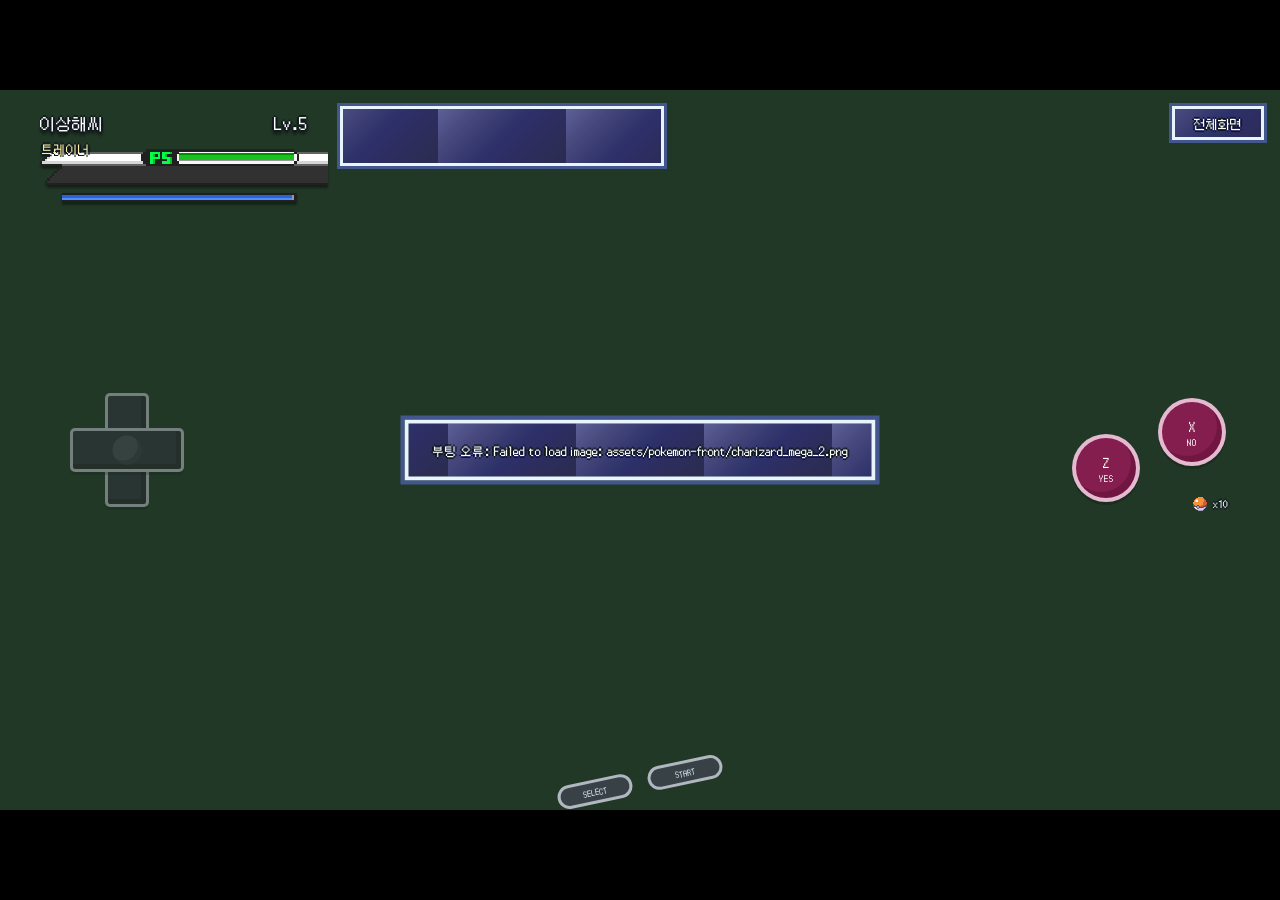
==== index.html @ c62c64cd "Add files via upload" ====
<!doctype html>
<html lang="ko">
<head>
  <meta charset="utf-8">
  <meta name="viewport" content="width=device-width, initial-scale=1, maximum-scale=1, user-scalable=no">
  <title>과학자 RPG</title>
  <link rel="stylesheet" href="style.css">
</head>
<body>
  <main id="gameRoot" class="game-root">
    <section id="screenFrame" class="screen-frame" aria-label="과학자 RPG 게임 화면">
      <canvas id="gameCanvas" width="1280" height="720" aria-label="게임 필드"></canvas>

      <button id="fullscreenBtn" class="fullscreen-button" type="button" aria-label="전체화면 전환">
        전체화면
      </button>

      <div class="player-hud" aria-label="현재 포켓몬 상태">
        <div class="hud-title">
          <strong id="playerName">이상해씨</strong>
          <span id="playerLevel">Lv.5</span>
        </div>
        <span id="playerMode" class="player-mode">트레이너</span>
        <div class="databox-hp"><div id="hpFill"></div></div>
        <div class="databox-exp"><div id="expFill"></div></div>
      </div>

      <div class="move-hud">
        <div id="moveCooldownList" class="move-cooldown-list" aria-label="Move cooldowns"></div>
      </div>

      <div id="collectionPanel" class="collection-panel" hidden></div>
      <div id="partyPanel" class="party-panel" aria-label="파티 포켓몬"></div>

      <div id="levelToast" class="level-toast" hidden>LEVEL UP!</div>
      <div id="messageBox" class="message-box" hidden></div>

      <div id="levelChoiceOverlay" class="level-choice-overlay" hidden>
        <section class="level-choice-box" aria-label="Level up choices">
          <p class="choice-eyebrow">LEVEL UP!</p>
          <h1 id="choiceTitle">이상해씨 Lv.6</h1>
          <div id="choiceCards" class="choice-cards"></div>
        </section>
      </div>

      <div id="mainMenuOverlay" class="menu-overlay" hidden>
        <section class="menu-window" aria-label="Pokemon game menu">
          <div id="menuRoot"></div>
        </section>
      </div>

      <div id="survivalHud" class="survival-hud" hidden></div>
      <div id="survivalResult" class="game-over" hidden>
        <div class="game-over-box">
          <h1>15분 생존 성공!</h1>
          <p id="survivalResultStats"></p>
          <button id="survivalReturnBtn" type="button">허브로 돌아가기</button>
        </div>
      </div>
      <div id="debugPanel" class="debug-panel" hidden></div>
      <div id="bootStatus" class="boot-status">게임을 불러오는 중...</div>

      <div id="gameOver" class="game-over" hidden>
        <div class="game-over-box">
          <h1>더 싸울 수 있는 포켓몬이 없습니다!</h1>
          <button id="restartBtn" type="button">다시 시작</button>
        </div>
      </div>

      <div class="gameboy-controls" aria-label="Game Boy controls">
        <div class="touch-zone" aria-label="Virtual d-pad">
          <div id="joystick" class="joystick">
            <div id="joystickKnob" class="joystick-knob"></div>
          </div>
        </div>

        <div class="face-buttons" aria-label="Action buttons">
          <button id="switchActionBtn" class="gb-button z-button" type="button">
            <strong>Z</strong>
            <span id="switchActionLabel">YES</span>
          </button>
          <button id="ballActionBtn" class="gb-button x-button" type="button">
            <strong>X</strong>
            <span id="xActionLabel">NO</span>
          </button>
          <span class="ball-counter" aria-label="보유 몬스터볼">
            <img src="assets/items/pokeball.png" alt="">
            <strong id="ballCount">x10</strong>
          </span>
        </div>

        <div class="system-buttons" aria-label="Menu buttons">
          <button id="partyActionBtn" class="system-button" type="button">SELECT</button>
          <button id="menuActionBtn" class="system-button" type="button">START</button>
        </div>
      </div>
    </section>
  </main>

  <script>
    const setBootStatus = (message) => {
      const bootStatus = document.getElementById("bootStatus");
      if (bootStatus) bootStatus.textContent = message;
    };
    window.addEventListener("error", (event) => {
      window.__bootError = `${event.message} @ ${event.filename}:${event.lineno}`;
      document.body.dataset.bootError = window.__bootError;
      setBootStatus(`부팅 오류: ${window.__bootError}`);
    });
    window.addEventListener("unhandledrejection", (event) => {
      window.__bootError = String(event.reason && event.reason.message ? event.reason.message : event.reason);
      document.body.dataset.bootError = window.__bootError;
      setBootStatus(`부팅 오류: ${window.__bootError}`);
    });
  </script>
  <script src="js/data/moveData.js"></script>
  <script src="js/data/pokemonData.js"></script>
  <script src="js/data/battleRewardData.js"></script>
  <script src="js/data/growthData.js"></script>
  <script src="js/data/anilAdapter.js"></script>
  <script src="js/data/itemData.js"></script>
  <script src="js/data/ballData.js"></script>
  <script src="js/data/moveVisualAdapter.js"></script>
  <script src="js/data/upgradeData.js"></script>
  <script src="js/data/mapData.js"></script>
  <script src="js/assets.js"></script>
  <script src="js/input.js"></script>
  <script src="js/camera.js"></script>
  <script src="js/entities/entity.js"></script>
  <script src="js/entities/trainer.js"></script>
  <script src="js/entities/playerPokemon.js"></script>
  <script src="js/entities/wildPokemon.js"></script>
  <script src="js/systems/statSystem.js"></script>
  <script src="js/systems/evolutionSystem.js"></script>
  <script src="js/systems/movementSystem.js"></script>
  <script src="js/systems/combatSystem.js"></script>
  <script src="js/systems/captureSystem.js"></script>
  <script src="js/systems/spawnSystem.js"></script>
  <script src="js/systems/survivalSystem.js"></script>
  <script src="js/systems/partyBattleSystem.js"></script>
  <script src="js/systems/upgradeSystem.js"></script>
  <script src="js/ui/uiManager.js"></script>
  <script src="js/game.js"></script>
  <script src="js/main.js"></script>
</body>
</html>
---- style.css ----
:root {
  color-scheme: dark;
  --ink: #f8fbff;
  --menu-ink: #17233c;
  --screen-scale: 1;
  --hp-row: 0px;
  --ui-shadow: 0 2px 0 #101820, 2px 0 0 #101820, -2px 0 0 #101820, 0 -2px 0 #101820;
}

@font-face {
  font-family: "FusionPokemon";
  src: url("assets/fonts/power_clear.otf") format("opentype");
  font-weight: 400 800;
  font-style: normal;
  font-display: swap;
}

@font-face {
  font-family: "FusionPokemon";
  src: url("assets/fonts/power_clear_bold.otf") format("opentype");
  font-weight: 900;
  font-style: normal;
  font-display: swap;
}

* {
  box-sizing: border-box;
  letter-spacing: 0;
}

html,
body {
  width: 100%;
  height: 100%;
  margin: 0;
  overflow: hidden;
  overscroll-behavior: none;
  touch-action: none;
}

body {
  background: #000;
  color: var(--ink);
  font-family: "FusionPokemon", "Segoe UI", sans-serif;
}

button {
  font: inherit;
}

[hidden] {
  display: none !important;
}

.game-root,
.game-root:fullscreen {
  position: relative;
  width: 100vw;
  height: 100vh;
  overflow: hidden;
  background: #000;
}

.game-root:fullscreen::backdrop {
  background: #000;
}

.screen-frame {
  position: absolute;
  left: 50%;
  top: 50%;
  width: 1280px;
  height: 720px;
  overflow: hidden;
  background: #223827;
  transform: translate(-50%, -50%) scale(var(--screen-scale));
  transform-origin: center;
}

#gameCanvas {
  width: 1280px;
  height: 720px;
  display: block;
  image-rendering: pixelated;
}

.fullscreen-button {
  position: absolute;
  z-index: 5;
  top: 16px;
  right: 16px;
  min-width: 92px;
  height: 34px;
  padding: 0 14px;
  color: #fff;
  background: url("assets/ui/window-fill.png") center / 128px 128px;
  border: 3px solid #e8f5ff;
  outline: 3px solid #43568e;
  cursor: pointer;
  font-size: 18px;
  font-weight: 900;
  text-shadow: var(--ui-shadow);
}

.fullscreen-button:active {
  transform: translateY(2px);
}

.player-hud {
  position: absolute;
  z-index: 4;
  left: 16px;
  top: 16px;
  width: 312px;
  height: 101px;
  color: #fff;
  background: url("assets/ui/anil-databox-normal.png") 0 0 / 312px 101px no-repeat;
  image-rendering: pixelated;
  filter: drop-shadow(0 3px 1px rgba(0, 0, 0, 0.42));
}

.hud-title {
  position: absolute;
  left: 24px;
  right: 20px;
  top: 5px;
  display: flex;
  align-items: center;
  justify-content: space-between;
  gap: 12px;
  font-size: 23px;
  font-weight: 900;
  text-shadow: var(--ui-shadow);
}

.hud-title strong {
  max-width: 188px;
  overflow: hidden;
  text-overflow: ellipsis;
  white-space: nowrap;
}

.player-mode {
  position: absolute;
  left: 26px;
  top: 34px;
  color: #fff4a6;
  font-size: 17px;
  font-weight: 900;
  text-shadow: var(--ui-shadow);
}

.databox-hp,
.databox-exp {
  position: absolute;
  overflow: hidden;
}

.databox-hp {
  left: 163px;
  top: 47px;
  width: 115px;
  height: 7px;
}

.databox-hp > div {
  width: 100%;
  height: 7px;
  background: url("assets/ui/anil-overlay-hp.png") 0 var(--hp-row) / 115px 22px no-repeat;
  image-rendering: pixelated;
  transition: width 140ms linear;
}

.databox-exp {
  left: 46px;
  top: 89px;
  width: 230px;
  height: 5px;
}

.databox-exp > div {
  width: 100%;
  height: 5px;
  background: url("assets/ui/anil-overlay-exp.png") 0 0 / 230px 5px no-repeat;
  image-rendering: pixelated;
  transition: width 140ms linear;
}

.party-panel {
  position: absolute;
  z-index: 4;
  left: 340px;
  top: 16px;
  display: grid;
  grid-template-columns: repeat(6, 48px);
  gap: 4px;
  width: 324px;
  height: 60px;
  padding: 6px 8px;
  background: url("assets/ui/window-fill.png") center / 128px 128px;
  border: 3px solid #e8f5ff;
  outline: 3px solid #43568e;
}

.party-slot {
  position: relative;
  width: 44px;
  height: 44px;
  overflow: hidden;
  background: rgba(12, 25, 54, 0.62);
  border: 2px solid rgba(196, 224, 255, 0.62);
}

.party-slot img {
  position: absolute;
  left: 50%;
  top: 50%;
  width: 64px;
  height: 64px;
  object-fit: none;
  object-position: 0 0;
  image-rendering: pixelated;
  transform: translate(-50%, -50%);
}

.party-slot.empty::before {
  content: "";
  position: absolute;
  inset: 7px;
  opacity: 0.48;
  background: url("assets/ui/anil-battle-ball-empty.png") center / contain no-repeat;
  image-rendering: pixelated;
}

.party-slot.selected {
  border-color: #ffef71;
}

.party-slot.active::after {
  content: "";
  position: absolute;
  top: 2px;
  right: 2px;
  width: 9px;
  height: 9px;
  background: #5bea74;
  border: 2px solid #17361e;
}

.party-slot.fainted {
  filter: grayscale(1);
  opacity: 0.55;
}

.party-hp {
  position: absolute;
  left: 3px;
  right: 3px;
  bottom: 2px;
  height: 4px;
  overflow: hidden;
  background: url("assets/ui/party/hp-back.png") 0 0 / 100% 100% no-repeat;
}

.party-hp > span {
  display: block;
  height: 100%;
  background: url("assets/ui/party/hp.png") 0 0 / 100% 12px no-repeat;
}

.move-hud {
  position: absolute;
  z-index: 5;
  right: 18px;
  bottom: 16px;
  width: 290px;
  color: #fff;
  text-shadow: var(--ui-shadow);
}

.survival-hud {
  position: absolute;
  z-index: 5;
  top: 76px;
  right: 20px;
  width: 346px;
  white-space: pre-line;
  font-size: 22px;
  line-height: 1.35;
  font-weight: 900;
  color: #fff;
  text-shadow: var(--ui-shadow);
  pointer-events: none;
}

.move-cooldown-list {
  display: grid;
  gap: 5px;
}

.move-cooldown-row {
  display: grid;
  grid-template-columns: minmax(150px, 1fr) 126px;
  align-items: center;
  gap: 8px;
  min-height: 26px;
  font-size: 24px;
  font-weight: 900;
}

.move-label {
  overflow: hidden;
  text-overflow: ellipsis;
  white-space: nowrap;
}

.move-cooldown-row .meter {
  height: 8px;
  overflow: hidden;
  background: url("assets/ui/anil-overlay-hp-back.png") 0 0 / 126px 8px no-repeat;
  image-rendering: pixelated;
}

.move-cooldown-row .meter > div {
  height: 100%;
  background: url("assets/ui/anil-overlay-exp.png") 0 0 / 126px 8px no-repeat;
  transition: width 100ms linear;
}

.move-cooldown-row.ready .meter > div {
  background-image: url("assets/ui/anil-overlay-hp.png");
  background-size: 126px 24px;
}

.move-cooldown-row.empty {
  opacity: 0.28;
}

.move-index,
.move-time {
  display: none;
}

.collection-panel {
  display: none;
}

.message-box {
  position: absolute;
  z-index: 7;
  left: 50%;
  bottom: 58px;
  width: 560px;
  min-height: 58px;
  transform: translateX(-50%);
  padding: 13px 24px 12px;
  overflow: hidden;
  color: #fff;
  background: url("assets/ui/window-fill.png") center / 128px 128px;
  border: 4px solid #e8f5ff;
  outline: 3px solid #43568e;
  font-size: 21px;
  font-weight: 900;
  line-height: 1.25;
  text-shadow: var(--ui-shadow);
  pointer-events: none;
}

.level-toast {
  position: absolute;
  z-index: 7;
  left: 50%;
  top: 112px;
  transform: translateX(-50%);
  padding: 12px 22px;
  color: #fff4a6;
  background: url("assets/ui/window-fill.png") center / 128px 128px;
  border: 4px solid #e8f5ff;
  outline: 3px solid #43568e;
  font-size: 20px;
  font-weight: 900;
  text-shadow: var(--ui-shadow);
}

.fullscreen-button,
.player-hud,
.party-panel,
.message-box,
.level-toast,
.menu-window,
.choice-card,
.game-over-box,
.menu-icon,
.item-icon,
.party-menu-icon,
.type-icon {
  image-rendering: pixelated;
}

.gameboy-controls {
  position: absolute;
  inset: 0;
  z-index: 6;
  pointer-events: none;
}

.touch-zone {
  position: absolute;
  left: 54px;
  top: 50%;
  width: 146px;
  height: 146px;
  display: grid;
  place-items: center;
  transform: translateY(-50%);
  touch-action: none;
  pointer-events: auto;
}

.joystick {
  position: relative;
  width: 122px;
  height: 122px;
  opacity: 0.56;
}

.joystick::before,
.joystick::after {
  content: "";
  position: absolute;
  left: 50%;
  top: 50%;
  background: #30343b;
  border: 3px solid rgba(229, 238, 246, 0.72);
  border-radius: 5px;
  box-shadow: inset -5px -5px 0 rgba(0, 0, 0, 0.22), 0 3px 0 rgba(0, 0, 0, 0.2);
  transform: translate(-50%, -50%);
}

.joystick::before {
  width: 38px;
  height: 108px;
}

.joystick::after {
  width: 108px;
  height: 38px;
}

.joystick-knob {
  position: absolute;
  z-index: 2;
  left: 50%;
  top: 50%;
  width: 29px;
  height: 29px;
  transform: translate(-50%, -50%);
  border-radius: 50%;
  background: #454a52;
  box-shadow: inset -4px -4px 0 rgba(0, 0, 0, 0.2);
}

.face-buttons {
  position: absolute;
  right: 54px;
  top: 50%;
  display: flex;
  gap: 18px;
  align-items: center;
  transform: translateY(-50%);
  pointer-events: auto;
}

.gb-button {
  width: 68px;
  height: 68px;
  display: grid;
  place-items: center;
  align-content: center;
  gap: 1px;
  color: #fff;
  background: rgba(164, 23, 91, 0.76);
  border: 4px solid rgba(255, 230, 245, 0.78);
  border-radius: 50%;
  box-shadow: inset -5px -6px 0 rgba(65, 6, 32, 0.28), 0 3px 0 rgba(0, 0, 0, 0.2);
  cursor: pointer;
  font-size: 12px;
  font-weight: 900;
}

.gb-button strong {
  font-size: 18px;
  line-height: 1;
}

.z-button {
  transform: translateY(18px);
}

.x-button {
  transform: translateY(-18px);
}

.gb-button:disabled {
  opacity: 0.42;
}

.ball-counter {
  position: absolute;
  right: -2px;
  top: 78px;
  display: flex;
  align-items: center;
  gap: 3px;
  color: #fff;
  font-size: 14px;
  text-shadow: var(--ui-shadow);
  white-space: nowrap;
}

.ball-counter img {
  width: 20px;
  height: 20px;
  object-fit: contain;
  image-rendering: pixelated;
}

.system-buttons {
  position: absolute;
  left: 50%;
  bottom: 16px;
  display: flex;
  gap: 16px;
  transform: translateX(-50%) rotate(-12deg);
  pointer-events: auto;
}

.system-button {
  min-width: 76px;
  height: 24px;
  color: #e6edff;
  background: rgba(65, 70, 84, 0.72);
  border: 3px solid rgba(225, 229, 239, 0.72);
  border-radius: 14px;
  font-size: 11px;
  font-weight: 900;
  cursor: pointer;
}

.menu-overlay,
.level-choice-overlay {
  position: absolute;
  inset: 0;
  z-index: 10;
  display: grid;
  place-items: center;
  background: rgba(3, 9, 13, 0.5);
  pointer-events: none;
}

.menu-window,
.level-choice-box {
  position: relative;
  pointer-events: auto;
}

.menu-window {
  width: 960px;
  height: 720px;
  overflow: hidden;
  color: var(--menu-ink);
  background-position: center;
  background-size: 960px 720px;
  background-repeat: no-repeat;
}

.menu-window--compact {
  width: 400px;
  height: auto;
  min-height: 420px;
  margin-left: auto;
  margin-right: 28px;
  padding: 28px;
  align-self: center;
  background: url("assets/ui/window-fill.png") center / 128px 128px;
  border: 4px solid #e8f5ff;
  outline: 4px solid #43568e;
}

.menu-overlay[data-view="pokemon"] .menu-window {
  background-image: url("assets/ui/party/bg.png");
}

.menu-overlay[data-view="summary"] .menu-window {
  background-image: url("assets/ui/summary/info.png");
}

.menu-overlay[data-view="summary"][data-summary-page="stats"] .menu-window {
  background-image: url("assets/ui/summary/stats.png");
}

.menu-overlay[data-view="summary"][data-summary-page="moves"] .menu-window {
  background-image: url("assets/ui/summary/moves.png");
}

.menu-overlay[data-view="bag"] .menu-window,
.menu-overlay[data-view="bagTarget"] .menu-window {
  background-image: url("assets/ui/bag/bg.png");
}

.menu-overlay[data-view="pokedex"] .menu-window {
  background-image: url("assets/ui/pokedex/bg.png");
}

.menu-overlay[data-view="mart"] .menu-window {
  background-image: url("assets/ui/mart/bg.png");
}

#menuRoot {
  position: relative;
  width: 100%;
  height: 100%;
}

.menu-title {
  color: #fff;
  font-size: 26px;
  font-weight: 900;
  text-shadow: var(--ui-shadow);
}

.menu-window--compact .menu-title {
  margin: 0 0 16px 8px;
}

.menu-list {
  display: grid;
  gap: 5px;
}

.menu-option,
.menu-action,
.party-menu-row,
.pokedex-row,
.item-row,
.area-row {
  position: relative;
  border: 0;
  cursor: pointer;
  font-weight: 900;
}

.menu-option,
.menu-action {
  font-size: 22px;
  min-height: 46px;
  padding: 5px 14px 5px 42px;
  color: #fff;
  background: rgba(11, 27, 57, 0.62);
  text-align: left;
  text-shadow: var(--ui-shadow);
}

[data-selectable].is-selected::before {
  content: "";
  position: absolute;
  z-index: 3;
  left: 10px;
  top: 50%;
  width: 12px;
  height: 28px;
  background: url("assets/ui/selection-arrow.png") center / 12px 28px no-repeat;
  image-rendering: pixelated;
  transform: translateY(-50%);
}

.menu-option.is-selected,
.menu-action.is-selected {
  color: #fff6a7;
  background: rgba(41, 79, 136, 0.9);
}

.menu-option:disabled,
.menu-action:disabled,
.item-row:disabled,
.party-menu-row:disabled {
  opacity: 0.42;
  cursor: default;
}

.menu-option-content {
  display: flex;
  align-items: center;
  gap: 12px;
}

.menu-icon,
.item-icon {
  width: 28px;
  height: 28px;
  object-fit: contain;
}

.menu-help {
  margin-top: 14px;
  color: #dfe9ff;
  font-size: 14px;
  text-align: center;
  text-shadow: var(--ui-shadow);
}

.party-screen .menu-title,
.pokedex-screen .menu-title,
.bag-screen .menu-title,
.mart-screen .menu-title,
.summary-screen .menu-title {
  position: absolute;
  z-index: 2;
  left: 30px;
  top: 20px;
}

.party-menu-list {
  position: absolute;
  left: 36px;
  right: 36px;
  top: 82px;
  bottom: 76px;
  display: grid;
  grid-template-columns: 1fr 1fr;
  grid-auto-rows: 150px;
  gap: 8px 10px;
}

.party-menu-row {
  display: grid;
  grid-template-columns: 76px 1fr;
  grid-template-rows: 1fr auto 8px;
  align-items: center;
  min-height: 150px;
  padding: 18px 20px 18px 44px;
  color: #f5fff6;
  background: url("assets/ui/party/panel-rect.png") center / 100% 100% no-repeat;
  text-align: left;
  text-shadow: var(--ui-shadow);
}

.party-menu-row:nth-child(even) {
  background-image: url("assets/ui/party/panel-round.png");
}

.party-menu-row.is-selected {
  background-image: url("assets/ui/party/panel-rect-selected.png");
}

.party-menu-row:nth-child(even).is-selected {
  background-image: url("assets/ui/party/panel-round-selected.png");
}

.party-menu-row.fainted {
  background-image: url("assets/ui/party/panel-rect-faint.png");
}

.party-menu-row:nth-child(even).fainted {
  background-image: url("assets/ui/party/panel-round-faint.png");
}

.party-menu-row.fainted.is-selected {
  background-image: url("assets/ui/party/panel-rect-faint-selected.png");
}

.party-menu-row:nth-child(even).fainted.is-selected {
  background-image: url("assets/ui/party/panel-round-faint-selected.png");
}

.party-menu-icon {
  grid-row: 1 / 4;
  width: 64px;
  height: 64px;
  object-fit: none;
  object-position: 0 0;
}

.party-menu-name {
  align-self: end;
  font-size: 22px;
}

.party-menu-meta {
  align-self: start;
  display: flex;
  justify-content: space-between;
  gap: 8px;
  margin-top: 4px;
  font-size: 18px;
}

.inline-hp {
  grid-column: 2;
  height: 8px;
  overflow: hidden;
  background: url("assets/ui/party/hp-back.png") 0 0 / 100% 100% no-repeat;
}

.inline-hp > span {
  display: block;
  height: 100%;
  background: url("assets/ui/party/hp.png") 0 0 / 100% 24px no-repeat;
}

.menu-footer {
  position: absolute;
  right: 34px;
  bottom: 22px;
  display: flex;
  gap: 8px;
}

.menu-footer .menu-action {
  min-width: 124px;
}

.summary-tabs {
  position: absolute;
  z-index: 3;
  right: 30px;
  top: 20px;
  display: flex;
  gap: 4px;
}

.summary-tabs button {
  min-width: 92px;
  height: 36px;
  padding: 0 14px;
  color: #fff;
  background: rgba(10, 66, 112, 0.7);
  border: 2px solid rgba(190, 242, 255, 0.7);
  font-weight: 900;
  text-shadow: var(--ui-shadow);
}

.summary-tabs button.active {
  color: #fff39a;
}

.summary-layout {
  position: absolute;
  inset: 72px 34px 84px;
  display: grid;
  grid-template-columns: 360px 1fr;
  gap: 34px;
  color: #fff;
  text-shadow: var(--ui-shadow);
}

.summary-main {
  position: relative;
  padding: 20px;
}

.summary-sprite-frame {
  width: 192px;
  height: 192px;
  overflow: hidden;
}

.summary-sprite-frame img {
  width: auto;
  height: 192px;
  max-width: none;
  image-rendering: pixelated;
}

.summary-main h2 {
  margin: 8px 0 2px;
  font-size: 28px;
}

.summary-main p,
.summary-details p,
.summary-moves p {
  margin: 6px 0;
  font-size: 20px;
}

.summary-details {
  padding: 26px 28px;
  color: #17324c;
  text-shadow: none;
}

.summary-stat-grid {
  display: grid;
  grid-template-columns: 1fr auto;
  gap: 9px 18px;
  font-size: 21px;
}

.summary-move-list {
  display: grid;
  gap: 8px;
}

.summary-move {
  padding: 11px 14px;
  color: #17324c;
  background: rgba(245, 252, 255, 0.86);
  border-left: 8px solid #2b8faf;
  font-size: 20px;
  text-shadow: none;
}

.bag-content,
.mart-content,
.pokedex-content {
  position: absolute;
  inset: 74px 34px 84px;
}

.bag-art {
  position: absolute;
  left: 56px;
  top: 122px;
  width: 230px;
  height: 230px;
  object-fit: contain;
  image-rendering: pixelated;
}

.bag-money,
.mart-money {
  position: absolute;
  left: 42px;
  bottom: 40px;
  color: #fff;
  font-size: 22px;
  font-weight: 900;
  text-shadow: var(--ui-shadow);
}

.item-list {
  max-height: 400px;
  overflow-y: auto;
  position: absolute;
  left: 370px;
  right: 36px;
  top: 24px;
  display: grid;
  gap: 8px;
}

.starter-icon {
  flex: 0 0 48px;
  width: 48px;
  height: 48px;
  background-position: 0 0;
  background-size: 96px 48px;
  image-rendering: pixelated;
}

.professor-notice {
  font-size: 21px;
  line-height: 1.45;
  margin: 4px 0 16px;
  color: #fff;
  text-shadow: var(--ui-shadow);
}

.item-row {
  display: grid;
  grid-template-columns: 44px 1fr auto;
  align-items: center;
  min-height: 62px;
  padding: 8px 18px 8px 48px;
  color: #17233c;
  background: rgba(250, 250, 250, 0.9);
  text-align: left;
  font-size: 21px;
}

.item-row.is-selected {
  background: rgba(255, 244, 172, 0.96);
}

.item-description {
  position: absolute;
  left: 360px;
  right: 32px;
  bottom: 18px;
  min-height: 68px;
  color: #17233c;
  font-size: 19px;
  line-height: 1.35;
}

.pokedex-list {
  position: absolute;
  left: 430px;
  right: 34px;
  top: 28px;
  bottom: 20px;
  display: grid;
  grid-auto-rows: 48px;
  overflow: auto;
}

.pokedex-row {
  display: grid;
  grid-template-columns: 50px 1fr auto;
  align-items: center;
  min-height: 48px;
  padding: 4px 16px 4px 42px;
  color: #17233c;
  background: transparent;
  text-align: left;
  font-size: 20px;
}

.pokedex-row.is-selected {
  background: rgba(255, 244, 172, 0.9);
}

.pokedex-row img {
  width: 48px;
  height: 48px;
  object-fit: none;
  object-position: 0 0;
  image-rendering: pixelated;
}

.pokedex-preview {
  position: absolute;
  left: 30px;
  top: 38px;
  width: 350px;
  color: #fff;
  text-align: center;
  text-shadow: var(--ui-shadow);
}

.pokedex-sprite-frame {
  width: 160px;
  height: 160px;
  margin: 0 auto;
  overflow: hidden;
}

.pokedex-sprite-frame img {
  width: auto;
  height: 160px;
  max-width: none;
  image-rendering: pixelated;
}

.pokedex-preview p {
  font-size: 16px;
  line-height: 1.4;
}

.compact-screen {
  color: #fff;
  text-shadow: var(--ui-shadow);
}

.compact-screen .menu-list {
  margin-top: 12px;
}

.report-grid {
  display: grid;
  grid-template-columns: 1fr auto;
  gap: 9px 18px;
  margin: 16px 8px 20px;
  font-size: 17px;
}

.level-choice-overlay {
  padding: 28px;
}

.level-choice-box {
  width: 920px;
  padding: 26px;
  color: #fff;
  background: url("assets/ui/window-fill.png") center / 128px 128px;
  border: 4px solid #e8f5ff;
  outline: 4px solid #43568e;
  text-shadow: var(--ui-shadow);
}

.choice-eyebrow,
.level-choice-box h1 {
  margin: 0;
  text-align: center;
}

.choice-eyebrow {
  color: #fff2a1;
  font-size: 16px;
  font-weight: 900;
}

.level-choice-box h1 {
  margin: 5px 0 18px;
  font-size: 28px;
}

.choice-cards {
  display: grid;
  grid-template-columns: repeat(3, 1fr);
  gap: 12px;
}

.choice-card {
  position: relative;
  min-height: 190px;
  padding: 22px 18px 18px 42px;
  color: #fff;
  background: rgba(18, 50, 89, 0.86);
  border: 3px solid #cfeaff;
  outline: 2px solid #43568e;
  cursor: pointer;
  text-align: left;
  text-shadow: var(--ui-shadow);
}

.choice-card.rare {
  color: #ffe45c;
}
.choice-card.common { color: #fff; }
.choice-card.hero { color: #d7a1ff; }
.choice-card.legendary { color: #ff7777; border-color: #ff4545; outline-color: #932727; }
.choice-rarity { font-size: 18px; margin-bottom: 10px; }
.choice-card strong { overflow-wrap: anywhere; }

.choice-card.is-selected,
.choice-card.selected {
  filter: brightness(1.28);
}

.choice-card strong,
.choice-card span {
  display: block;
}

.choice-card strong {
  margin-bottom: 10px;
  font-size: 20px;
}

.choice-summary {
  margin-bottom: 10px;
  font-size: 16px;
}

.choice-description {
  font-size: 15px;
  line-height: 1.4;
}

.choice-key {
  position: absolute;
  right: 14px;
  bottom: 12px;
  opacity: 0.66;
}

.game-over {
  position: absolute;
  inset: 0;
  z-index: 20;
  display: grid;
  place-items: center;
  background: rgba(0, 0, 0, 0.65);
}

.game-over-box,
.boot-status {
  color: #fff;
  background: url("assets/ui/window-fill.png") center / 128px 128px;
  border: 4px solid #e8f5ff;
  outline: 4px solid #43568e;
  text-align: center;
  text-shadow: var(--ui-shadow);
}

.game-over-box {
  width: 430px;
  padding: 28px;
}

.game-over-box button {
  min-height: 42px;
  padding: 0 22px;
  color: #fff;
  background: rgba(41, 79, 136, 0.9);
  border: 2px solid #dcecff;
}

.boot-status {
  position: absolute;
  z-index: 30;
  left: 50%;
  top: 50%;
  min-width: 340px;
  transform: translate(-50%, -50%);
  padding: 18px 24px;
  font-size: 17px;
}

.debug-panel {
  position: absolute;
  z-index: 30;
  right: 16px;
  top: 64px;
  max-width: 340px;
  max-height: 620px;
  overflow: auto;
  padding: 10px;
  color: #e6ffe8;
  background: rgba(0, 0, 0, 0.78);
  border: 1px solid rgba(255, 255, 255, 0.34);
  font: 12px Consolas, monospace;
  white-space: pre-line;
}

.orientation-notice {
  display: none;
}

/* Native Anil screens keep the original 512x384 coordinates and pixel aspect. */
.native-screen { position: absolute; width: 512px; height: 384px; transform: scale(1.875); transform-origin: top left; color: white; font-size: 22px; font-weight: 400; text-shadow: 1px 2px #52616a; image-rendering: pixelated; }
.native-screen button { font: inherit; color: inherit; text-shadow: inherit; cursor: pointer; border: 0; padding: 0; background-color: transparent; }
.native-screen [data-selectable].is-selected::before { content: none; }
.native-screen button:focus-visible { outline: 2px solid white; outline-offset: -3px; }
.menu-window--compact { border: 0; outline: 0; background: url("assets/ui/pause/bgTop.png") top / 100% 24px no-repeat, url("assets/ui/pause/bgBtm.png") bottom / 100% 24px no-repeat, url("assets/ui/pause/bgMid.png") center / 100% 4px repeat-y; }
.menu-window--compact :is(.menu-option,.menu-action) { background: transparent; border: 5px solid transparent; padding: 4px 10px; min-height: 54px; font-size: 26px; }
.menu-window--compact :is(.menu-option,.menu-action).is-selected { color: white; border-image: url("assets/ui/pause/selector.png") 8 stretch; }
.menu-window--compact [data-selectable].is-selected::before { content: none; }
.menu-window--compact .menu-title { font-size: 30px; }
.menu-window--compact .professor-notice { font-size: 24px; }
.menu-overlay[data-view="pokemon"], .menu-overlay[data-view="summary"] { background: #000; }
.screen-frame:has(#mainMenuOverlay:not([hidden])) :is(.player-hud,.party-panel,.move-hud,.message-box,.level-toast,.survival-hud,.gameboy-controls,.fullscreen-button) { visibility: hidden; }
#gameRoot[data-awaiting-starter="true"] :is(.player-hud,.party-panel,.move-hud,.gameboy-controls) { visibility: hidden; }
.menu-overlay[data-view="main"] { background: transparent; }
.menu-overlay[data-view="main"] .menu-window--compact { width: 388px; min-height: 0; margin: 12px 12px 0 auto; padding: 16px 12px; align-self: start; border: 0; outline: 0; background: url("assets/ui/pause/bgTop.png") top / 100% 24px no-repeat, url("assets/ui/pause/bgBtm.png") bottom / 100% 24px no-repeat, url("assets/ui/pause/bgMid.png") center / 100% 4px repeat-y; }
.anil-pause-screen .menu-list { gap: 0; }
.anil-pause-screen .menu-option { min-height: 66px; padding: 4px 10px; font-size: 32px; font-weight: 400; background: transparent; color: #fff; }
.anil-pause-screen .menu-option-content { gap: 18px; }
.anil-pause-screen .menu-icon { width: 56px; height: 50px; }
.anil-pause-screen .is-selected { border: 6px solid transparent; border-image: url("assets/ui/pause/selector.png") 8 stretch; padding: 0 4px; }
.anil-pause-screen .is-selected::before { content: none; }
.anil-party-screen { background: url("assets/ui/party/bg.png") 0 0 / 512px 384px; }
.anil-party-row, .anil-party-empty { position: absolute; width: 256px; height: 96px; background: url("assets/ui/party/panel_blank.png") 0 0 / 256px 96px no-repeat; }
.native-screen .anil-party-row { text-align: left; background-image: url("assets/ui/party/panel-rect.png"); background-size: 256px 96px; }
.anil-party-row.first { background-image: url("assets/ui/party/panel-round.png"); }
.anil-party-row.is-selected { background-image: url("assets/ui/party/panel-rect-selected.png"); }
.anil-party-row.first.is-selected { background-image: url("assets/ui/party/panel-round-selected.png"); }
.anil-party-row.fainted { background-image: url("assets/ui/party/panel-rect-faint.png"); }
.anil-party-row.fainted.is-selected { background-image: url("assets/ui/party/panel-rect-faint-selected.png"); }
.anil-party-row.first.fainted { background-image: url("assets/ui/party/panel-round-faint.png"); }
.anil-party-row.first.fainted.is-selected { background-image: url("assets/ui/party/panel-round-faint-selected.png"); }
.anil-party-ball { position: absolute; left: 0; top: 0; width: 44px; height: 56px; background: url("assets/ui/party/icon_ball.png") center / contain no-repeat; }
.is-selected .anil-party-ball { background-image: url("assets/ui/party/icon_ball_sel.png"); }
.anil-party-icon { position: absolute; left: 36px; top: 10px; width: 64px; height: 64px; background-size: 128px 64px; }
.anil-party-name { position: absolute; left: 102px; right: 8px; top: 22px; font-size: 21px; white-space: nowrap; }
.anil-party-level { position: absolute; left: 20px; top: 65px; font-size: 20px; }
.anil-party-hptext { position: absolute; right: 12px; top: 65px; font-size: 24px; }
.anil-party-hp { position: absolute; left: 100px; top: 51px; width: 136px; height: 14px; background: url("assets/ui/party/hp-back.png") center / 136px 14px no-repeat; padding: 3px 3px 3px 24px; }
.anil-party-hp > span { display: block; height: 8px; background: url("assets/ui/party/hp.png") 0 0 / 109px 24px no-repeat; }
.anil-party-message { position: absolute; left: 0; top: 324px; width: 400px; height: 60px; padding: 17px 14px; font-size: 22px; background: url("assets/ui/pause/bgTop.png") top / 100% 12px no-repeat, url("assets/ui/pause/bgBtm.png") bottom / 100% 12px no-repeat, url("assets/ui/pause/bgMid.png") center / 100% 2px repeat-y; }
.native-screen .anil-cancel { position: absolute; left: 400px; top: 336px; width: 112px; height: 48px; background: url("assets/ui/party/icon_cancel.png") 0 0 / 112px 48px no-repeat; font-size: 22px; }
.native-screen .anil-cancel.is-selected { background-image: url("assets/ui/party/icon_cancel_sel.png"); }
.anil-summary-screen { background: url("assets/ui/summary/info.png") 0 0 / 512px 384px; }
.anil-summary-screen.moves { background-image: url("assets/ui/summary/moves.png"); }
.anil-summary-title { position: absolute; margin: 0; left: 12px; top: 0; font-size: 23px; font-weight: 400; }
.anil-summary-tabs { position: absolute; left: 286px; top: 0; display: flex; gap: 10px; }
.anil-summary-tabs button { width: 28px; height: 28px; background-size: 56px 28px; }
.anil-summary-tabs button.active { background-position-x: -28px; }
.anil-summary-tabs button.is-selected { filter: brightness(1.4); }
.anil-summary-tabs .anil-summary-back { margin-left: 42px; background: url("assets/ui/pause/exitA.png") center / 27px 24px no-repeat; }
.anil-summary-sprite { position: absolute; left: 60px; top: 124px; width: 104px; height: 104px; overflow: hidden; }
.anil-summary-sprite img { height: 104px; width: auto; max-width: none; image-rendering: pixelated; }
.anil-summary-ball { position: absolute; left: 8px; top: 265px; width: 28px; height: 28px; }
.anil-summary-name { position: absolute; left: 44px; top: 266px; max-width: 164px; font-size: 22px; }
.anil-summary-level { position: absolute; left: 33px; top: 300px; font-size: 20px; }
.anil-summary-types { position: absolute; right: 302px; top: 299px; display: flex; gap: 4px; }
.anil-type-icon { display: inline-block; width: 24px; height: 24px; flex-shrink: 0; background-image: url("assets/ui/types-mini.png"); background-size: 456px 24px; }
.anil-move-list { position: absolute; left: 248px; top: 72px; width: 232px; }
.native-screen .anil-move-row { position: relative; width: 232px; height: 64px; display: block; text-align: left; }
.anil-move-row .anil-type-icon { position: absolute; left: 0; top: 0; }
.anil-move-name { position: absolute; left: 28px; right: 0; top: -1px; font-size: 23px; white-space: nowrap; }
.anil-move-cd { position: absolute; right: 0; top: 30px; width: 122px; display: flex; justify-content: space-between; font-size: 22px; }
.anil-move-cd small { font-size: 17px; padding-top: 3px; }
.anil-move-row.is-selected .anil-move-name { color: #ffe46b; }
.anil-move-detail { position: absolute; left: 228px; top: 337px; width: 270px; font-size: 15px; line-height: 1.25; }
.anil-summary-data { position: absolute; left: 230px; top: 60px; width: 267px; display: grid; grid-template-columns: 115px 1fr; gap: 8px; margin: 0; font-size: 19px; }
.anil-summary-data dd { margin: 0; text-align: right; }
.anil-summary-note { position: absolute; left: 231px; top: 268px; width: 260px; font-size: 18px; line-height: 1.35; }
.anil-summary-party { position: absolute; left: 8px; bottom: 4px; display: flex; gap: 1px; }
.anil-summary-party button { position: relative; width: 32px; height: 40px; }
.anil-summary-party button.current { background: url("assets/ui/summary/party_panel_small.png") center / 32px 32px no-repeat; }
.anil-summary-party button span { display: block; width: 32px; height: 32px; background-size: 64px 32px; }
.anil-summary-party button.is-selected { filter: brightness(1.5); }
.anil-party-order { position: absolute; right: 10px; bottom: 2px; display: flex; gap: 8px; }
.anil-party-order button { width: 20px; height: 20px; background: url("assets/ui/summary/page_arrows.png") 0 0 / 40px 20px no-repeat; }
.anil-party-order button + button { background-position-x: -20px; }
.anil-party-order button:disabled { opacity: 0.35; cursor: default; }
.anil-party-order button.is-selected { filter: brightness(1.6); }

@media (pointer: coarse) {
  .joystick,
  .gb-button,
  .system-button {
    opacity: 0.82;
  }
}
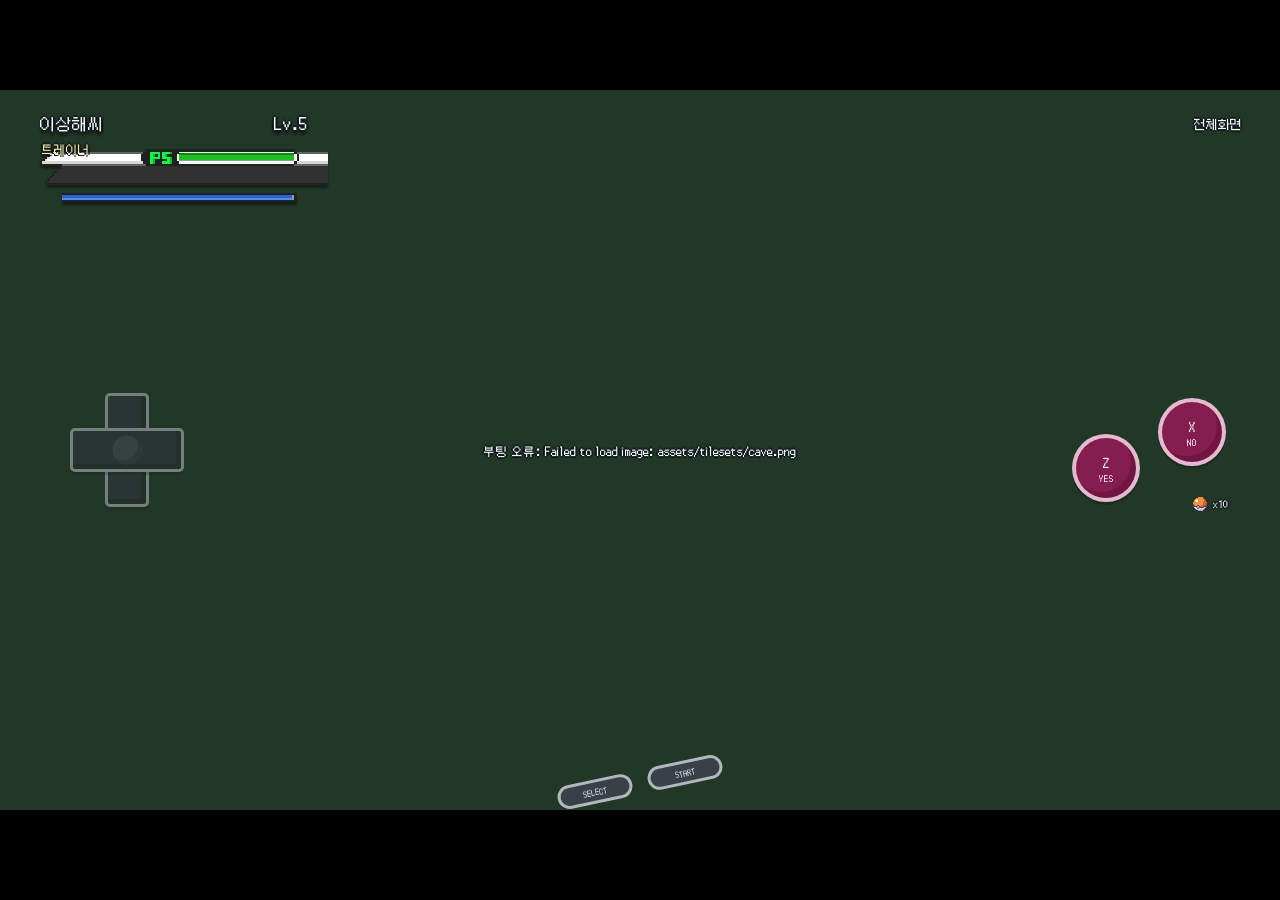
==== commit 4254df7a: "Add files via upload" ====
--- a/index.html
+++ b/index.html
@@ -37,7 +37,7 @@
 
       <div id="levelChoiceOverlay" class="level-choice-overlay" hidden>
         <section class="level-choice-box" aria-label="Level up choices">
-          <p class="choice-eyebrow">LEVEL UP!</p>
+          <p class="choice-eyebrow">성장 선택</p>
           <h1 id="choiceTitle">이상해씨 Lv.6</h1>
           <div id="choiceCards" class="choice-cards"></div>
         </section>
@@ -123,6 +123,7 @@
   <script src="js/data/moveVisualAdapter.js"></script>
   <script src="js/data/upgradeData.js"></script>
   <script src="js/data/mapData.js"></script>
+  <script src="js/data/worldLayout.js"></script>
   <script src="js/assets.js"></script>
   <script src="js/input.js"></script>
   <script src="js/camera.js"></script>
--- a/style.css
+++ b/style.css
@@ -1080,7 +1080,7 @@
 }
 
 .level-choice-box {
-  width: 920px;
+  width: 1040px;
   padding: 26px;
   color: #fff;
   background: url("assets/ui/window-fill.png") center / 128px 128px;
@@ -1131,7 +1131,7 @@
 .choice-card.common { color: #fff; }
 .choice-card.hero { color: #d7a1ff; }
 .choice-card.legendary { color: #ff7777; border-color: #ff4545; outline-color: #932727; }
-.choice-rarity { font-size: 18px; margin-bottom: 10px; }
+.choice-rarity { font-size: 20px; margin-bottom: 10px; }
 .choice-card strong { overflow-wrap: anywhere; }
 
 .choice-card.is-selected,
@@ -1146,16 +1146,16 @@
 
 .choice-card strong {
   margin-bottom: 10px;
-  font-size: 20px;
+  font-size: 24px;
 }
 
 .choice-summary {
   margin-bottom: 10px;
-  font-size: 16px;
+  font-size: 20px;
 }
 
 .choice-description {
-  font-size: 15px;
+  font-size: 20px;
   line-height: 1.4;
 }
 
@@ -1228,6 +1228,29 @@
 .orientation-notice {
   display: none;
 }
+
+/* Share the original pause-window skin without changing layout or typography. */
+:is(.level-choice-box,.game-over-box,.boot-status,.message-box,.party-panel,.fullscreen-button) {
+  background: url("assets/ui/pause/bgTop.png") top / 100% 12px no-repeat,
+    url("assets/ui/pause/bgBtm.png") bottom / 100% 12px no-repeat,
+    url("assets/ui/pause/bgMid.png") center / 100% 4px repeat-y;
+  border-color: transparent;
+  outline-color: transparent;
+}
+.choice-card {
+  background: url("assets/ui/pause/bgMid.png") center / 100% 4px repeat-y;
+  border-color: #a4b2b7;
+  outline-color: #344348;
+}
+.choice-card.legendary { border-color: #ff4545; outline-color: #932727; }
+.choice-card.is-selected::after, .choice-card:focus-visible::after {
+  content: ""; position: absolute; inset: 0; pointer-events: none;
+  border: 4px solid transparent; border-image: url("assets/ui/pause/selector.png") 8 stretch;
+}
+.choice-card.legendary.is-selected::after { inset: 4px; }
+.choice-card:disabled, .menu-option:disabled, .menu-action:disabled { opacity: .45; cursor: default; }
+.party-slot { background: url("assets/ui/pause/bgMid.png") center / 100% 4px repeat-y; border-color: #9aa9b0; }
+.party-slot.selected { border-image: url("assets/ui/pause/selector.png") 8 stretch; }
 
 /* Native Anil screens keep the original 512x384 coordinates and pixel aspect. */
 .native-screen { position: absolute; width: 512px; height: 384px; transform: scale(1.875); transform-origin: top left; color: white; font-size: 22px; font-weight: 400; text-shadow: 1px 2px #52616a; image-rendering: pixelated; }
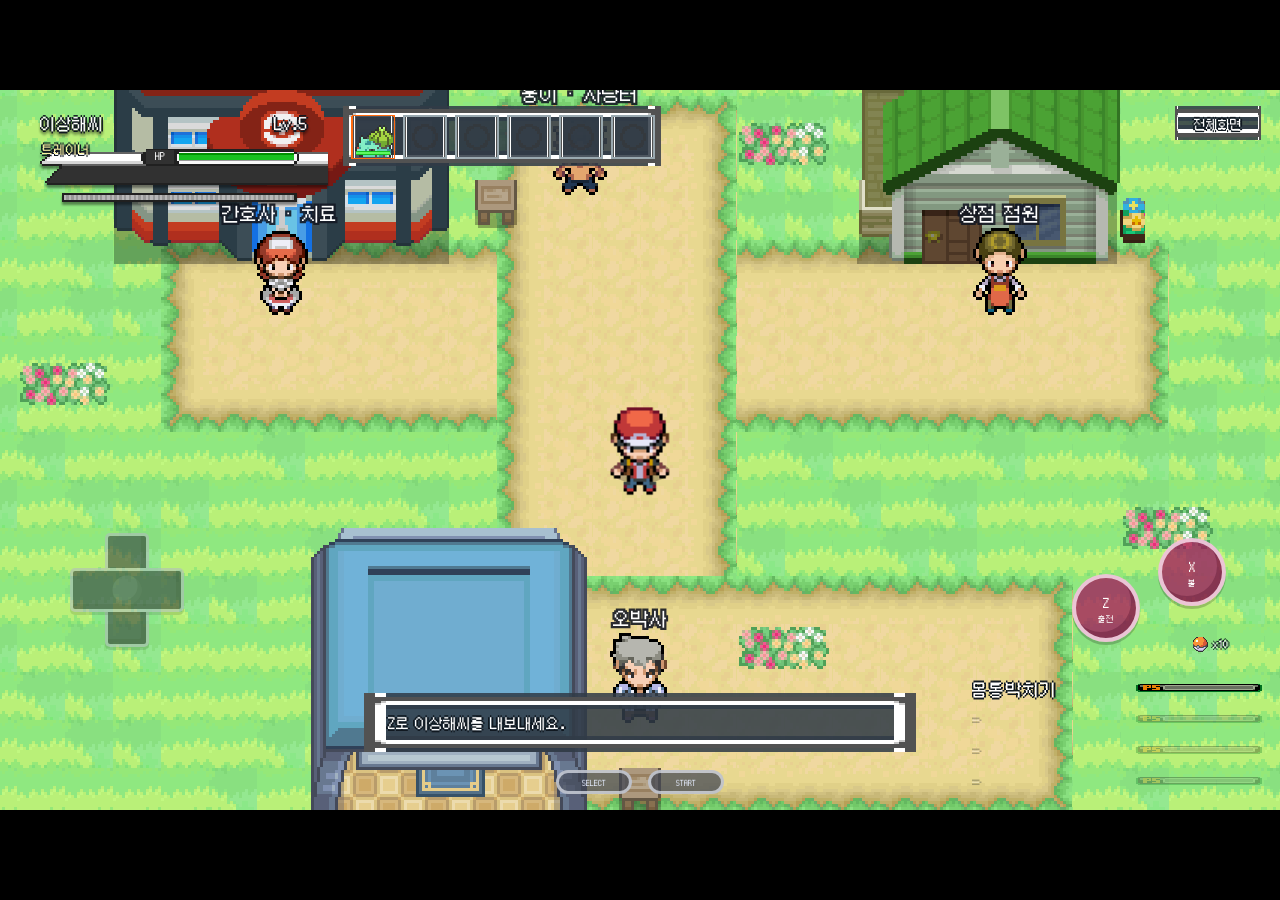
==== commit 382f6ac5: "Add files via upload" ====
--- a/index.html
+++ b/index.html
@@ -140,6 +140,7 @@
   <script src="js/systems/survivalSystem.js"></script>
   <script src="js/systems/partyBattleSystem.js"></script>
   <script src="js/systems/upgradeSystem.js"></script>
+  <script src="js/systems/saveStore.js"></script>
   <script src="js/ui/uiManager.js"></script>
   <script src="js/game.js"></script>
   <script src="js/main.js"></script>
--- a/style.css
+++ b/style.css
@@ -398,6 +398,7 @@
 }
 
 .gameboy-controls {
+  --control-center-y: calc(100% - 220px);
   position: absolute;
   inset: 0;
   z-index: 6;
@@ -407,7 +408,7 @@
 .touch-zone {
   position: absolute;
   left: 54px;
-  top: 50%;
+  top: var(--control-center-y);
   width: 146px;
   height: 146px;
   display: grid;
@@ -463,7 +464,7 @@
 .face-buttons {
   position: absolute;
   right: 54px;
-  top: 50%;
+  top: var(--control-center-y);
   display: flex;
   gap: 18px;
   align-items: center;
@@ -531,7 +532,7 @@
   bottom: 16px;
   display: flex;
   gap: 16px;
-  transform: translateX(-50%) rotate(-12deg);
+  transform: translateX(-50%);
   pointer-events: auto;
 }
 
@@ -1251,6 +1252,10 @@
 .choice-card:disabled, .menu-option:disabled, .menu-action:disabled { opacity: .45; cursor: default; }
 .party-slot { background: url("assets/ui/pause/bgMid.png") center / 100% 4px repeat-y; border-color: #9aa9b0; }
 .party-slot.selected { border-image: url("assets/ui/pause/selector.png") 8 stretch; }
+.menu-window input[type="range"] { display: block; width: 100%; accent-color: #ee842e; }
+.menu-window input[type="checkbox"] { accent-color: #ee842e; }
+#survivalResultStats { white-space: pre-line; max-height: 340px; overflow: auto; }
+.player-hud::after { content: "HP"; position: absolute; left: 130px; top: 43px; width: 28px; height: 15px; font-size: 14px; line-height: 15px; color: white; text-align: center; background: url("assets/ui/anil-databox-normal.png") -130px -59px / 312px 101px; }
 
 /* Native Anil screens keep the original 512x384 coordinates and pixel aspect. */
 .native-screen { position: absolute; width: 512px; height: 384px; transform: scale(1.875); transform-origin: top left; color: white; font-size: 22px; font-weight: 400; text-shadow: 1px 2px #52616a; image-rendering: pixelated; }
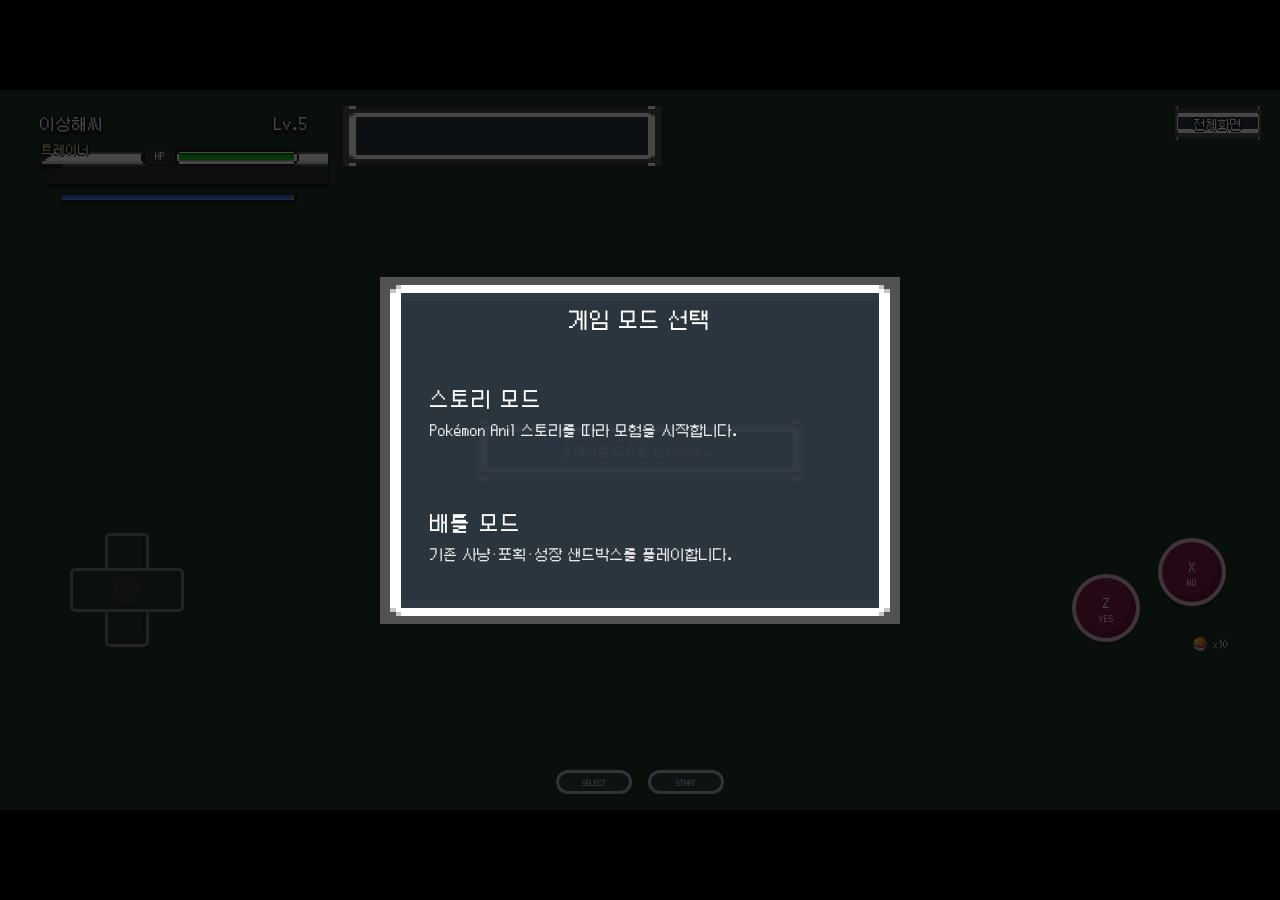
==== commit 3d9fe39f: "Publish outdoor story mode and fix settings, dialogue layout and opening return" ====
--- a/index.html
+++ b/index.html
@@ -32,7 +32,7 @@
       <div id="collectionPanel" class="collection-panel" hidden></div>
       <div id="partyPanel" class="party-panel" aria-label="파티 포켓몬"></div>
 
-      <div id="levelToast" class="level-toast" hidden>LEVEL UP!</div>
+      <div id="levelToast" class="level-toast" role="status" aria-live="polite" hidden></div>
       <div id="messageBox" class="message-box" hidden></div>
 
       <div id="levelChoiceOverlay" class="level-choice-overlay" hidden>
@@ -59,6 +59,20 @@
       </div>
       <div id="debugPanel" class="debug-panel" hidden></div>
       <div id="bootStatus" class="boot-status">게임을 불러오는 중...</div>
+
+      <div id="modeSelectOverlay" class="mode-select-overlay" hidden>
+        <section class="mode-select-window" aria-label="게임 모드 선택">
+          <h1>게임 모드 선택</h1>
+          <button id="storyModeBtn" class="mode-select-button" type="button">
+            <strong>스토리 모드</strong>
+            <span>Pokémon Anil 스토리를 따라 모험을 시작합니다.</span>
+          </button>
+          <button id="battleModeBtn" class="mode-select-button" type="button">
+            <strong>배틀 모드</strong>
+            <span>기존 사냥·포획·성장 샌드박스를 플레이합니다.</span>
+          </button>
+        </section>
+      </div>
 
       <div id="gameOver" class="game-over" hidden>
         <div class="game-over-box">
@@ -140,9 +154,16 @@
   <script src="js/systems/survivalSystem.js"></script>
   <script src="js/systems/partyBattleSystem.js"></script>
   <script src="js/systems/upgradeSystem.js"></script>
+  <script src="js/story/storyState.js"></script>
+  <script src="js/story/storyData.js"></script>
   <script src="js/systems/saveStore.js"></script>
   <script src="js/ui/uiManager.js"></script>
   <script src="js/game.js"></script>
+  <script src="js/story/eventInterpreter.js"></script>
+  <script src="js/story/mapRenderer.js"></script>
+  <script src="js/story/storyCombat.js"></script>
+  <script src="js/story/storyGame.js"></script>
+  <script src="js/story/storyTravel.js"></script>
   <script src="js/main.js"></script>
 </body>
 </html>
--- a/style.css
+++ b/style.css
@@ -57,6 +57,7 @@
   position: relative;
   width: 100vw;
   height: 100vh;
+  height: 100dvh;
   overflow: hidden;
   background: #000;
 }
@@ -75,6 +76,71 @@
   background: #223827;
   transform: translate(-50%, -50%) scale(var(--screen-scale));
   transform-origin: center;
+}
+
+.mode-select-overlay {
+  position: absolute;
+  inset: 0;
+  z-index: 1000;
+  display: grid;
+  place-items: center;
+  background: rgba(0, 0, 0, .72);
+}
+
+.mode-select-overlay[hidden] {
+  display: none;
+}
+
+.mode-select-window {
+  width: 520px;
+  padding: 26px 28px;
+  color: #fff;
+  background: url("assets/ui/pause/bgTop.png") top / 100% 24px no-repeat,
+    url("assets/ui/pause/bgBtm.png") bottom / 100% 24px no-repeat,
+    url("assets/ui/pause/bgMid.png") center / 100% 4px repeat-y;
+  image-rendering: pixelated;
+}
+
+.mode-select-window h1 {
+  margin: 0 0 16px;
+  font-size: 31px;
+  font-weight: 400;
+  text-align: center;
+}
+
+.mode-select-button {
+  width: 100%;
+  min-height: 108px;
+  margin: 8px 0;
+  padding: 12px 16px;
+  border: 6px solid transparent;
+  color: #fff;
+  background: transparent;
+  font: inherit;
+  text-align: left;
+  cursor: pointer;
+}
+
+.mode-select-button:hover,
+.mode-select-button:focus-visible {
+  border-image: url("assets/ui/pause/selector.png") 8 stretch;
+  outline: 0;
+}
+
+.mode-select-button strong,
+.mode-select-button span {
+  display: block;
+}
+
+.mode-select-button strong {
+  font-size: 30px;
+  font-weight: 400;
+}
+
+.mode-select-button span {
+  margin-top: 6px;
+  font-size: 21px;
+  opacity: .9;
 }
 
 #gameCanvas {
@@ -368,7 +434,7 @@
 
 .level-toast {
   position: absolute;
-  z-index: 7;
+  z-index: 31;
   left: 50%;
   top: 112px;
   transform: translateX(-50%);
@@ -380,7 +446,36 @@
   font-size: 20px;
   font-weight: 900;
   text-shadow: var(--ui-shadow);
-}
+  max-width: 760px;
+  width: max-content;
+  text-align: center;
+  overflow-wrap: anywhere;
+  pointer-events: none;
+}
+
+.story-dialog {
+  position: absolute;
+  z-index: 40;
+  left: 140px;
+  right: 140px;
+  bottom: 24px;
+  padding: 22px 28px;
+  color: #fff;
+  background: url("assets/ui/pause/bgTop.png") top / 100% 16px no-repeat,
+    url("assets/ui/pause/bgBtm.png") bottom / 100% 16px no-repeat,
+    url("assets/ui/pause/bgMid.png") center / 100% 4px repeat-y;
+  border: 0;
+  font-size: 24px;
+  line-height: 1.45;
+  white-space: pre-line;
+  max-height: 540px;
+  overflow: auto;
+}
+.story-dialog[hidden] { display: none; }
+.story-dialog-choices { display: flex; gap: 14px; flex-wrap: wrap; margin-top: 12px; }
+.story-dialog button { font: inherit; color: #fff; border: 2px solid #eee; background: #303b43; padding: 6px 18px; }
+.story-dialog button:focus-visible { outline: 3px solid #fca23e; }
+#gameRoot[data-story-no-party="true"] :is(.player-hud,.party-panel,.move-hud) { visibility: hidden; }
 
 .fullscreen-button,
 .player-hud,
@@ -1268,7 +1363,6 @@
 .menu-window--compact [data-selectable].is-selected::before { content: none; }
 .menu-window--compact .menu-title { font-size: 30px; }
 .menu-window--compact .professor-notice { font-size: 24px; }
-.menu-overlay[data-view="pokemon"], .menu-overlay[data-view="summary"] { background: #000; }
 .screen-frame:has(#mainMenuOverlay:not([hidden])) :is(.player-hud,.party-panel,.move-hud,.message-box,.level-toast,.survival-hud,.gameboy-controls,.fullscreen-button) { visibility: hidden; }
 #gameRoot[data-awaiting-starter="true"] :is(.player-hud,.party-panel,.move-hud,.gameboy-controls) { visibility: hidden; }
 .menu-overlay[data-view="main"] { background: transparent; }
@@ -1344,3 +1438,17 @@
     opacity: 0.82;
   }
 }
+
+/* Keep the field visible around every panel in the same 16:9 frame. */
+.menu-overlay:not([data-view="main"]) { background: rgba(3, 9, 13, .28); }
+.menu-window--compact { max-height: 672px; overflow-y: auto; }
+.menu-overlay[data-view="settings"] .menu-window { width: 500px; }
+.menu-overlay:not([data-view="main"]) .menu-window:not(.menu-window--compact) {
+  transform: scale(.9); transform-origin: center; border-radius: 12px;
+  box-shadow: 0 0 0 3px #c9e3ee, 0 12px 36px #12273888;
+}
+.menu-overlay .native-screen { left: 50%; top: 50%; transform: translate(-50%, -50%) scale(1.875); transform-origin: center; }
+.anil-summary-name { font-size: 19px; overflow: hidden; text-overflow: ellipsis; white-space: nowrap; }
+.anil-summary-data { font-size: 17px; grid-template-columns: 100px 1fr; }
+.anil-summary-data dd { overflow-wrap: anywhere; }
+.anil-summary-note { font-size: 16px; max-height: 74px; overflow-y: auto; }
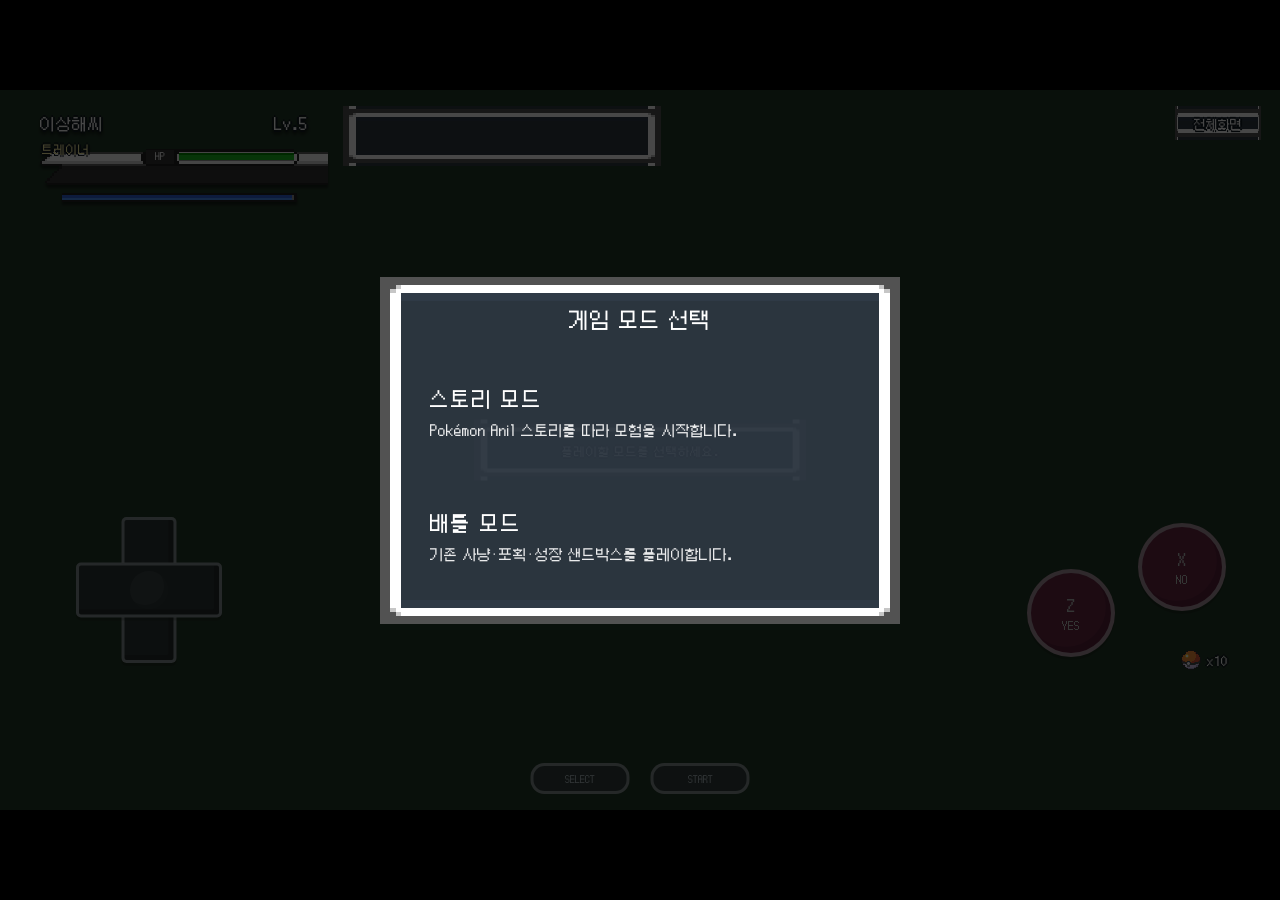
==== commit 06c271f3: "Add save choice before game start" ====
--- a/index.html
+++ b/index.html
@@ -70,6 +70,21 @@
           <button id="battleModeBtn" class="mode-select-button" type="button">
             <strong>배틀 모드</strong>
             <span>기존 사냥·포획·성장 샌드박스를 플레이합니다.</span>
+          </button>
+        </section>
+      </div>
+
+      <div id="resumeSelectOverlay" class="mode-select-overlay" hidden>
+        <section class="mode-select-window" aria-label="저장 기록 선택">
+          <h1 id="resumeSelectTitle">이전 저장 기록이 있습니다</h1>
+          <p id="resumeSelectMessage" class="mode-select-message">이어서 플레이하거나 처음부터 다시 시작할 수 있습니다.</p>
+          <button id="resumeLoadBtn" class="mode-select-button" type="button">
+            <strong>불러오기</strong>
+            <span>이전 진행 상황에서 계속합니다. · Z</span>
+          </button>
+          <button id="resumeRestartBtn" class="mode-select-button" type="button">
+            <strong>다시 시작</strong>
+            <span>현재 진행 저장본을 지우고 처음부터 시작합니다. · X</span>
           </button>
         </section>
       </div>
--- a/style.css
+++ b/style.css
@@ -108,6 +108,14 @@
   text-align: center;
 }
 
+.mode-select-message {
+  margin: -2px 10px 14px;
+  font-size: 22px;
+  line-height: 1.45;
+  text-align: center;
+  opacity: .92;
+}
+
 .mode-select-button {
   width: 100%;
   min-height: 108px;
@@ -122,7 +130,8 @@
 }
 
 .mode-select-button:hover,
-.mode-select-button:focus-visible {
+.mode-select-button:focus-visible,
+.mode-select-button.is-selected {
   border-image: url("assets/ui/pause/selector.png") 8 stretch;
   outline: 0;
 }
@@ -459,21 +468,23 @@
   left: 140px;
   right: 140px;
   bottom: 24px;
-  padding: 22px 28px;
-  color: #fff;
-  background: url("assets/ui/pause/bgTop.png") top / 100% 16px no-repeat,
-    url("assets/ui/pause/bgBtm.png") bottom / 100% 16px no-repeat,
-    url("assets/ui/pause/bgMid.png") center / 100% 4px repeat-y;
-  border: 0;
-  font-size: 24px;
-  line-height: 1.45;
+  padding: 18px 22px;
+  color: #fff;
+  background: rgba(24, 32, 46, 0.96);
+  border: 2px solid #dce8f7;
+  border-radius: 8px;
+  box-shadow: 0 0 0 1px rgba(67, 86, 142, 0.75), 0 5px 16px rgba(0, 0, 0, 0.28);
+  font-size: 31px;
+  line-height: 1.38;
+  text-shadow: 1px 1px 0 rgba(0, 0, 0, 0.7);
   white-space: pre-line;
   max-height: 540px;
   overflow: auto;
 }
 .story-dialog[hidden] { display: none; }
 .story-dialog-choices { display: flex; gap: 14px; flex-wrap: wrap; margin-top: 12px; }
-.story-dialog button { font: inherit; color: #fff; border: 2px solid #eee; background: #303b43; padding: 6px 18px; }
+.story-dialog button { font: inherit; font-size: .78em; color: #fff; border: 1px solid #dce8f7; border-radius: 5px; background: #303b43; padding: 7px 16px; }
+.story-dialog button.is-selected { outline: 3px solid #fca23e; outline-offset: 2px; background: #465464; }
 .story-dialog button:focus-visible { outline: 3px solid #fca23e; }
 #gameRoot[data-story-no-party="true"] :is(.player-hud,.party-panel,.move-hud) { visibility: hidden; }
 
@@ -496,7 +507,7 @@
   --control-center-y: calc(100% - 220px);
   position: absolute;
   inset: 0;
-  z-index: 6;
+  z-index: 60;
   pointer-events: none;
 }
 
@@ -504,8 +515,8 @@
   position: absolute;
   left: 54px;
   top: var(--control-center-y);
-  width: 146px;
-  height: 146px;
+  width: 190px;
+  height: 190px;
   display: grid;
   place-items: center;
   transform: translateY(-50%);
@@ -515,9 +526,9 @@
 
 .joystick {
   position: relative;
-  width: 122px;
-  height: 122px;
-  opacity: 0.56;
+  width: 159px;
+  height: 159px;
+  opacity: 0.70;
 }
 
 .joystick::before,
@@ -534,13 +545,13 @@
 }
 
 .joystick::before {
-  width: 38px;
-  height: 108px;
+  width: 49px;
+  height: 140px;
 }
 
 .joystick::after {
-  width: 108px;
-  height: 38px;
+  width: 140px;
+  height: 49px;
 }
 
 .joystick-knob {
@@ -548,8 +559,8 @@
   z-index: 2;
   left: 50%;
   top: 50%;
-  width: 29px;
-  height: 29px;
+  width: 38px;
+  height: 38px;
   transform: translate(-50%, -50%);
   border-radius: 50%;
   background: #454a52;
@@ -561,15 +572,15 @@
   right: 54px;
   top: var(--control-center-y);
   display: flex;
-  gap: 18px;
+  gap: 23px;
   align-items: center;
   transform: translateY(-50%);
   pointer-events: auto;
 }
 
 .gb-button {
-  width: 68px;
-  height: 68px;
+  width: 88px;
+  height: 88px;
   display: grid;
   place-items: center;
   align-content: center;
@@ -580,21 +591,22 @@
   border-radius: 50%;
   box-shadow: inset -5px -6px 0 rgba(65, 6, 32, 0.28), 0 3px 0 rgba(0, 0, 0, 0.2);
   cursor: pointer;
-  font-size: 12px;
+  font-size: 16px;
   font-weight: 900;
+  opacity: 0.70;
 }
 
 .gb-button strong {
-  font-size: 18px;
+  font-size: 23px;
   line-height: 1;
 }
 
 .z-button {
-  transform: translateY(18px);
+  transform: translateY(23px);
 }
 
 .x-button {
-  transform: translateY(-18px);
+  transform: translateY(-23px);
 }
 
 .gb-button:disabled {
@@ -604,19 +616,19 @@
 .ball-counter {
   position: absolute;
   right: -2px;
-  top: 78px;
+  top: 101px;
   display: flex;
   align-items: center;
   gap: 3px;
   color: #fff;
-  font-size: 14px;
+  font-size: 18px;
   text-shadow: var(--ui-shadow);
   white-space: nowrap;
 }
 
 .ball-counter img {
-  width: 20px;
-  height: 20px;
+  width: 26px;
+  height: 26px;
   object-fit: contain;
   image-rendering: pixelated;
 }
@@ -626,21 +638,22 @@
   left: 50%;
   bottom: 16px;
   display: flex;
-  gap: 16px;
+  gap: 21px;
   transform: translateX(-50%);
   pointer-events: auto;
 }
 
 .system-button {
-  min-width: 76px;
-  height: 24px;
+  min-width: 99px;
+  height: 31px;
   color: #e6edff;
   background: rgba(65, 70, 84, 0.72);
   border: 3px solid rgba(225, 229, 239, 0.72);
   border-radius: 14px;
-  font-size: 11px;
+  font-size: 14px;
   font-weight: 900;
   cursor: pointer;
+  opacity: 0.70;
 }
 
 .menu-overlay,
@@ -1363,14 +1376,14 @@
 .menu-window--compact [data-selectable].is-selected::before { content: none; }
 .menu-window--compact .menu-title { font-size: 30px; }
 .menu-window--compact .professor-notice { font-size: 24px; }
-.screen-frame:has(#mainMenuOverlay:not([hidden])) :is(.player-hud,.party-panel,.move-hud,.message-box,.level-toast,.survival-hud,.gameboy-controls,.fullscreen-button) { visibility: hidden; }
+.screen-frame:has(#mainMenuOverlay:not([hidden])) :is(.player-hud,.party-panel,.move-hud,.message-box,.level-toast,.survival-hud,.fullscreen-button) { visibility: hidden; }
 #gameRoot[data-awaiting-starter="true"] :is(.player-hud,.party-panel,.move-hud,.gameboy-controls) { visibility: hidden; }
 .menu-overlay[data-view="main"] { background: transparent; }
 .menu-overlay[data-view="main"] .menu-window--compact { width: 388px; min-height: 0; margin: 12px 12px 0 auto; padding: 16px 12px; align-self: start; border: 0; outline: 0; background: url("assets/ui/pause/bgTop.png") top / 100% 24px no-repeat, url("assets/ui/pause/bgBtm.png") bottom / 100% 24px no-repeat, url("assets/ui/pause/bgMid.png") center / 100% 4px repeat-y; }
 .anil-pause-screen .menu-list { gap: 0; }
-.anil-pause-screen .menu-option { min-height: 66px; padding: 4px 10px; font-size: 32px; font-weight: 400; background: transparent; color: #fff; }
-.anil-pause-screen .menu-option-content { gap: 18px; }
-.anil-pause-screen .menu-icon { width: 56px; height: 50px; }
+.anil-pause-screen .menu-option { min-height: 58px; padding: 3px 10px; font-size: 28px; font-weight: 400; background: transparent; color: #fff; }
+.anil-pause-screen .menu-option-content { gap: 14px; }
+.anil-pause-screen .menu-icon { width: 48px; height: 44px; object-fit: contain; image-rendering: pixelated; }
 .anil-pause-screen .is-selected { border: 6px solid transparent; border-image: url("assets/ui/pause/selector.png") 8 stretch; padding: 0 4px; }
 .anil-pause-screen .is-selected::before { content: none; }
 .anil-party-screen { background: url("assets/ui/party/bg.png") 0 0 / 512px 384px; }
@@ -1430,12 +1443,33 @@
 .anil-party-order button + button { background-position-x: -20px; }
 .anil-party-order button:disabled { opacity: 0.35; cursor: default; }
 .anil-party-order button.is-selected { filter: brightness(1.6); }
+.anil-pokedex-screen { overflow: hidden; background: url("assets/ui/pokedex/bg.png") 0 0 / 512px 384px no-repeat; }
+.anil-pokedex-title { position: absolute; left: 18px; top: 9px; margin: 0; font-size: 22px; font-weight: 400; }
+.anil-pokedex-screen .pokedex-preview { left: 10px; top: 50px; width: 238px; height: 282px; color: #fff; text-align: center; text-shadow: 1px 2px #52616a; }
+.anil-pokedex-screen .pokedex-sprite-frame { width: 128px; height: 128px; margin: 0 auto 3px; display: flex; align-items: center; justify-content: center; overflow: hidden; }
+.anil-pokedex-screen .pokedex-sprite-frame img { width: auto; height: 128px; max-width: none; image-rendering: pixelated; }
+.anil-pokedex-screen .pokedex-preview h2 { margin: 0 8px 5px; font-size: 20px; font-weight: 400; line-height: 1.1; white-space: nowrap; overflow: hidden; text-overflow: ellipsis; }
+.anil-pokedex-screen .pokedex-types { display: flex; justify-content: center; gap: 4px; min-height: 24px; margin-bottom: 5px; }
+.anil-pokedex-screen .pokedex-description { margin: 0 13px; min-height: 44px; font-size: 14px; line-height: 1.3; overflow: hidden; }
+.anil-pokedex-screen .pokedex-caught { margin: 6px 0 0; font-size: 15px; color: #ffe46b; }
+.anil-pokedex-screen .pokedex-unknown { width: 128px; height: 128px; margin: 0 auto 5px; display: flex; align-items: center; justify-content: center; font-size: 72px; color: rgba(255,255,255,.8); }
+.anil-pokedex-screen .pokedex-list { left: 258px; right: auto; top: 45px; bottom: auto; width: 244px; height: 308px; display: block; overflow-x: hidden; overflow-y: auto; scrollbar-width: none; }
+.anil-pokedex-screen .pokedex-list::-webkit-scrollbar { display: none; }
+.anil-pokedex-screen .pokedex-row { width: 244px; height: 44px; min-height: 44px; padding: 0 9px 0 4px; display: grid; grid-template-columns: 44px 1fr 20px; align-items: center; color: #26334b; text-shadow: 1px 1px rgba(255,255,255,.45); background: transparent; font-size: 16px; font-weight: 400; }
+.anil-pokedex-screen .pokedex-row.is-selected { background: url("assets/ui/pokedex/cursor.png") 0 0 / 244px 44px no-repeat; color: #fff; text-shadow: 1px 2px #52616a; }
+.anil-pokedex-screen .pokedex-icon { width: 40px; height: 40px; display: block; background-position: 0 0; background-size: 80px 40px; background-repeat: no-repeat; image-rendering: pixelated; }
+.anil-pokedex-screen .pokedex-icon--unknown { display: flex; align-items: center; justify-content: center; background: none; color: #536078; font-size: 25px; }
+.anil-pokedex-screen .pokedex-row strong { min-width: 0; display: flex; flex-direction: column; font-size: 16px; font-weight: 400; line-height: 1.05; white-space: nowrap; overflow: hidden; text-overflow: ellipsis; }
+.anil-pokedex-screen .pokedex-row strong small { font-size: 10px; line-height: 1.05; opacity: .82; }
+.anil-pokedex-screen .pokedex-state { justify-self: end; font-size: 15px; }
+.native-screen .anil-pokedex-back { position: absolute; left: 12px; bottom: 7px; width: 92px; height: 36px; border: 4px solid transparent; border-image: url("assets/ui/pause/selector.png") 8 stretch; font-size: 17px; background: url("assets/ui/pause/bgMid.png") center / 100% 2px repeat-y; }
+.native-screen .anil-pokedex-back.is-selected { filter: brightness(1.15); }
 
 @media (pointer: coarse) {
   .joystick,
   .gb-button,
   .system-button {
-    opacity: 0.82;
+    opacity: 0.70;
   }
 }
 
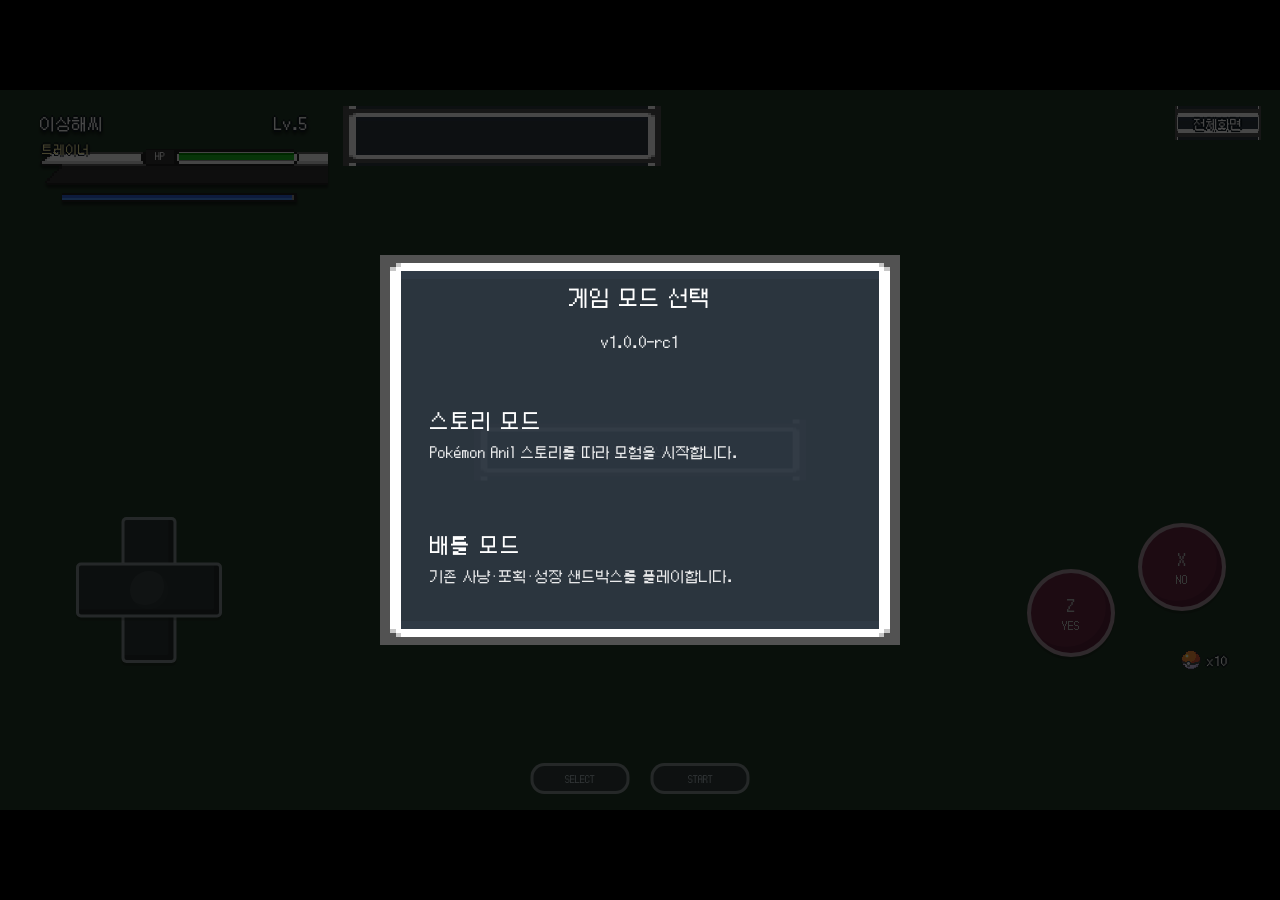
==== commit d491d52d: "Polish release save flow and settings" ====
--- a/index.html
+++ b/index.html
@@ -63,6 +63,7 @@
       <div id="modeSelectOverlay" class="mode-select-overlay" hidden>
         <section class="mode-select-window" aria-label="게임 모드 선택">
           <h1>게임 모드 선택</h1>
+          <p id="titleVersion" class="mode-select-message">v1.0.0-rc1</p>
           <button id="storyModeBtn" class="mode-select-button" type="button">
             <strong>스토리 모드</strong>
             <span>Pokémon Anil 스토리를 따라 모험을 시작합니다.</span>
@@ -78,6 +79,7 @@
         <section class="mode-select-window" aria-label="저장 기록 선택">
           <h1 id="resumeSelectTitle">이전 저장 기록이 있습니다</h1>
           <p id="resumeSelectMessage" class="mode-select-message">이어서 플레이하거나 처음부터 다시 시작할 수 있습니다.</p>
+          <p id="resumeSelectMeta" class="mode-select-message"></p>
           <button id="resumeLoadBtn" class="mode-select-button" type="button">
             <strong>불러오기</strong>
             <span>이전 진행 상황에서 계속합니다. · Z</span>
@@ -85,6 +87,21 @@
           <button id="resumeRestartBtn" class="mode-select-button" type="button">
             <strong>다시 시작</strong>
             <span>현재 진행 저장본을 지우고 처음부터 시작합니다. · X</span>
+          </button>
+        </section>
+      </div>
+
+      <div id="newGameConfirmOverlay" class="mode-select-overlay" hidden>
+        <section class="mode-select-window" aria-label="새 게임 확인">
+          <h1>저장 기록을 삭제할까요?</h1>
+          <p id="newGameConfirmMessage" class="mode-select-message">현재 진행을 삭제하고 새 게임을 시작합니다.</p>
+          <button id="newGameCancelBtn" class="mode-select-button" type="button">
+            <strong>취소</strong>
+            <span>기존 저장 기록을 유지합니다. · X</span>
+          </button>
+          <button id="newGameConfirmBtn" class="mode-select-button" type="button">
+            <strong>삭제하고 새 게임</strong>
+            <span>현재 모드의 진행 저장본을 삭제합니다. · Z</span>
           </button>
         </section>
       </div>
@@ -142,6 +159,7 @@
       setBootStatus(`부팅 오류: ${window.__bootError}`);
     });
   </script>
+  <script src="js/config.js"></script>
   <script src="js/data/moveData.js"></script>
   <script src="js/data/pokemonData.js"></script>
   <script src="js/data/battleRewardData.js"></script>
@@ -169,6 +187,7 @@
   <script src="js/systems/survivalSystem.js"></script>
   <script src="js/systems/partyBattleSystem.js"></script>
   <script src="js/systems/upgradeSystem.js"></script>
+  <script src="js/systems/trainerBattleSystem.js"></script>
   <script src="js/story/storyState.js"></script>
   <script src="js/story/storyData.js"></script>
   <script src="js/systems/saveStore.js"></script>
--- a/style.css
+++ b/style.css
@@ -1377,7 +1377,7 @@
 .menu-window--compact .menu-title { font-size: 30px; }
 .menu-window--compact .professor-notice { font-size: 24px; }
 .screen-frame:has(#mainMenuOverlay:not([hidden])) :is(.player-hud,.party-panel,.move-hud,.message-box,.level-toast,.survival-hud,.fullscreen-button) { visibility: hidden; }
-#gameRoot[data-awaiting-starter="true"] :is(.player-hud,.party-panel,.move-hud,.gameboy-controls) { visibility: hidden; }
+#gameRoot[data-awaiting-starter="true"] :is(.player-hud,.party-panel,.move-hud) { visibility: hidden; }
 .menu-overlay[data-view="main"] { background: transparent; }
 .menu-overlay[data-view="main"] .menu-window--compact { width: 388px; min-height: 0; margin: 12px 12px 0 auto; padding: 16px 12px; align-self: start; border: 0; outline: 0; background: url("assets/ui/pause/bgTop.png") top / 100% 24px no-repeat, url("assets/ui/pause/bgBtm.png") bottom / 100% 24px no-repeat, url("assets/ui/pause/bgMid.png") center / 100% 4px repeat-y; }
 .anil-pause-screen .menu-list { gap: 0; }
